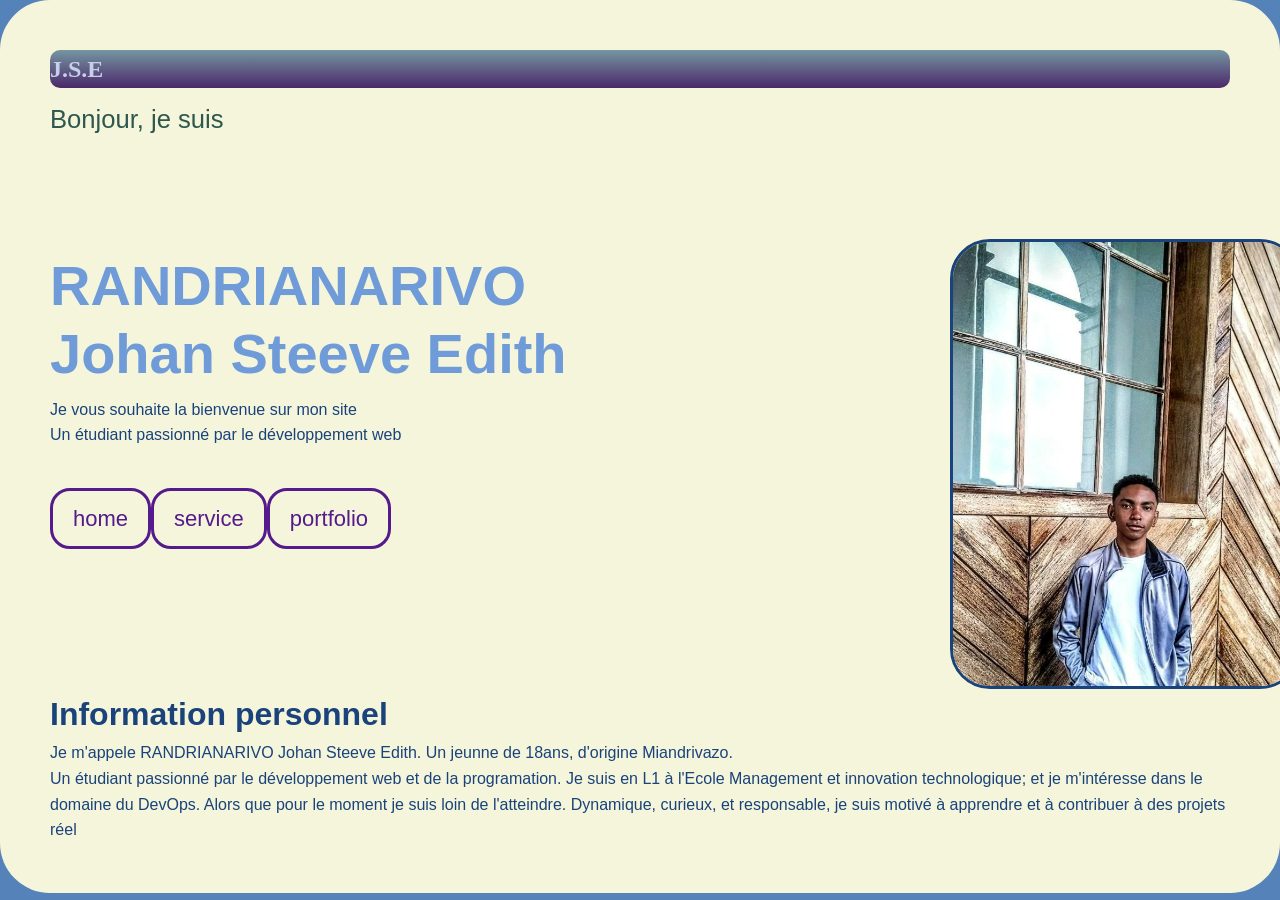
==== index.html @ 1365c3d0 "modi les deux" ====
<html lang="en">
<head>
    <meta charset="UTF-8">
    <meta name="viewport" content="width=device-width, initial-scale=1.0">
    <link rel="stylesheet" href="style.css">
    <title>JOHAN STEEVE EDITH</title>
</head>
<body>
    <header>

    </header>
     <div class="cv-container">
        <section class="intro">
            <div class="cv-logo">J.S.E</div>
                <div class="intro-subtitle">Bonjour, je suis</div>
                 <h1 class="intro-name">RANDRIANARIVO <br> Johan Steeve Edith </h1>
                    <p>Je vous souhaite la bienvenue sur mon site</p>
                    <p>Un étudiant passionné par le développement web</p>
            <nav class="nav-bar">
                <a href="">home</a>
                <a href="">service</a>
                <a href="">portfolio</a>
             </nav>
                <div class="intro-img">
                    <div class="img-wrapper">
                        <img src="steeve.png" alt="profile steeve edith">
                    </div>
                </div>
        </section>

     <!-- Information -->
      <div class="cv-info">
        <div class="info">
            <h1>Information personnel</h1>
                <p>Je m'appele RANDRIANARIVO Johan Steeve Edith. Un jeunne de 18ans, d'origine Miandrivazo.</p>
                <p>Un étudiant passionné par le développement web et de la programation. Je suis en L1 à l'Ecole Management et innovation technologique; et je m'intéresse dans le domaine du DevOps. Alors que pour le moment je suis loin de l'atteindre. Dynamique, curieux, et responsable, je suis motivé à apprendre et à contribuer à des projets réel</p>
        </div>
      </div>
    </div>

</body>
</html>
---- style.css ----
* {
            margin: 0;
            padding: 0;
            box-sizing: border-box;
        }
        body {
            font-family: 'Inter', 'Segoe UI', sans-serif;
            background: #5582b9;
            color: #030f33;
            line-height: 1.6;
        }

        .cv-logo {
            font-weight: 600;
            font-size: 1.5em;
            font-family: 'Times New Roman', Times, serif;
            background: linear-gradient(180deg, #7596a0, #4b286b);
            color: #c6cee9;
            border-radius: 10px;
            
        }
        .cv-container {
            padding: 50px;
            color: #19437a;
            border-radius: 50px;
            background-color: beige;
                  
        }
        .intro-subtitle{
            color: #2e574d;
            font-size: 1.6em;
            margin-bottom: 200px;
            margin: 0px;
            line-height: 2.5;

        }
        .intro-name {
        
            font-size: 3.5em;
            font-weight: 700;
            color: #6f9cd8;
            margin-bottom: 10px;
            line-height: 1.2;
            margin-top: 100px;
        }
        .intro-img{
            margin-top: 40px;
        }
        .img-wrapp {
            width: 350px;
            height: 450px;
            border-radius: 40px;
            padding: 5px;
            margin-left: 900px;
            margin-top: -200px;
            margin: flex;
            background: linear-gradient(180deg, #00bfff, #8a2be2);
            border: solid;
            border-color: linear-gradient(180deg, #00bfff #8a2be2);
        }
           .img-wrapper img {
            width: 350px;
            height: 450px;
            object-fit: cover;
            border-radius: 40px;
            margin-left: 900px;
            margin-top: -350px;
            border: solid;
            border-color: linear-gradient(180deg, #00bfff #8a2be2);        
        }
        
        .nav-bar{
            display: flex;
            justify-content:left;
            
            
        
        }

        .nav-bar a {
           color:linear-gradient(180deg, #00bfff #8a2be2);;
           font-size: 22px;
           text-decoration: none;
           padding: 10px 20px;
           border-radius: 20px;
           position: relative;
           transition: 0.4s;
           margin-top: 40px;
           background-color:linear-gradient(180deg, #00bfff #8a2be2);;
           border: solid;
        }
        .nav-bar a:hover {
            color: rgb(105, 75, 211);
            box-shadow: 0 0 15px rgb(131, 88, 187), 0 0 40px rgb(67, 56, 133);
        }
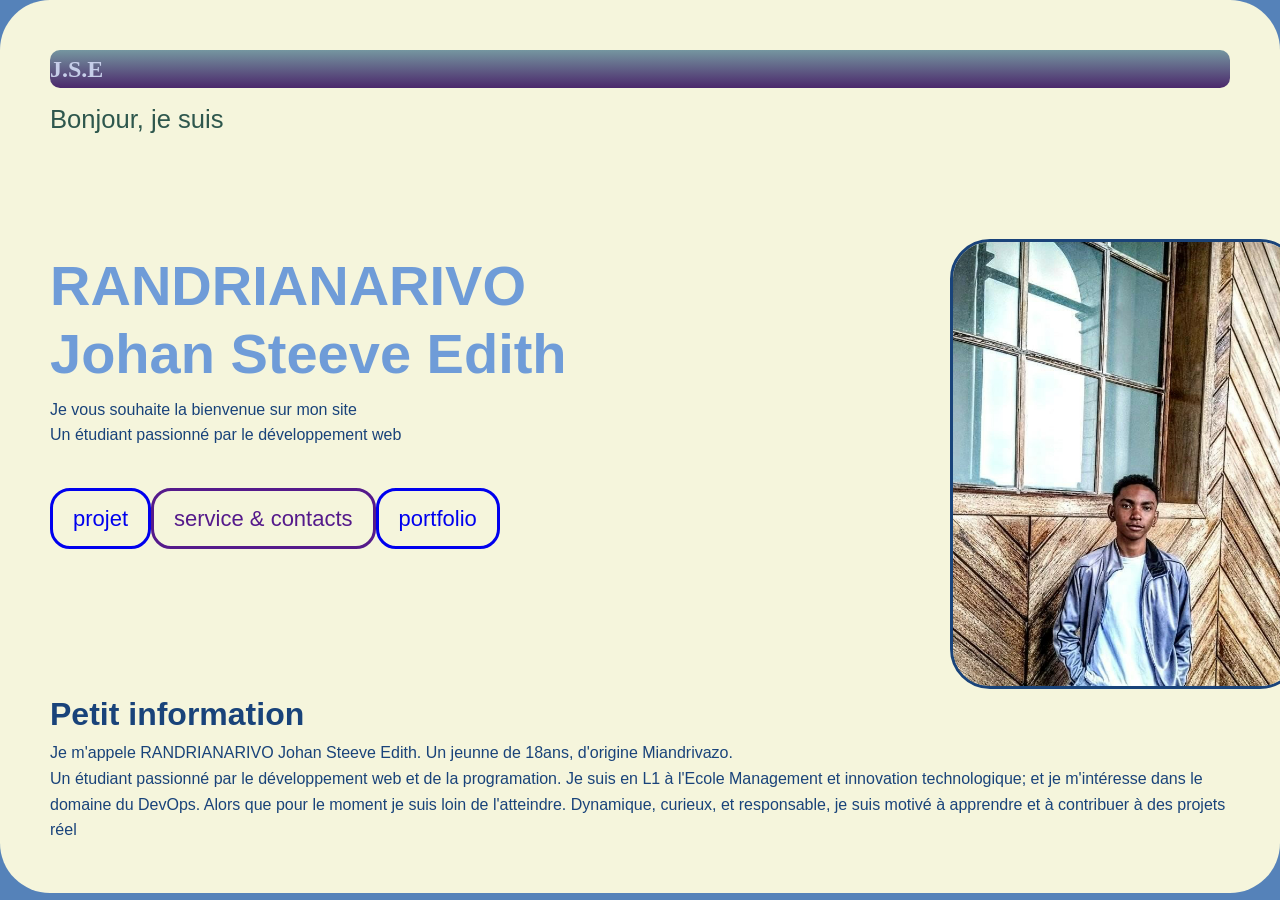
==== commit 94545fc7: "auto-commit" ====
--- a/index.html
+++ b/index.html
@@ -6,21 +6,20 @@
     <title>JOHAN STEEVE EDITH</title>
 </head>
 <body>
-    <header>
-
-    </header>
-     <div class="cv-container">
+     <div class="intro-container">
         <section class="intro">
-            <div class="cv-logo">J.S.E</div>
-                <div class="intro-subtitle">Bonjour, je suis</div>
-                 <h1 class="intro-name">RANDRIANARIVO <br> Johan Steeve Edith </h1>
+            <div class="intro-logo">J.S.E</div>
+            <div class="intro-subtitle">Bonjour, je suis</div>
+                <h1 class="intro-name">RANDRIANARIVO <br> Johan Steeve Edith </h1>
                     <p>Je vous souhaite la bienvenue sur mon site</p>
                     <p>Un étudiant passionné par le développement web</p>
+        <div class="nav-content">
             <nav class="nav-bar">
-                <a href="">home</a>
-                <a href="">service</a>
-                <a href="">portfolio</a>
-             </nav>
+                <a href="EdithCV.html">projet</a>
+                <a href="">service & contacts</a>
+                <a href="portfolio.html">portfolio</a>
+            </nav>
+        </div>
                 <div class="intro-img">
                     <div class="img-wrapper">
                         <img src="steeve.png" alt="profile steeve edith">
@@ -31,7 +30,7 @@
      <!-- Information -->
       <div class="cv-info">
         <div class="info">
-            <h1>Information personnel</h1>
+            <h1>Petit information</h1>
                 <p>Je m'appele RANDRIANARIVO Johan Steeve Edith. Un jeunne de 18ans, d'origine Miandrivazo.</p>
                 <p>Un étudiant passionné par le développement web et de la programation. Je suis en L1 à l'Ecole Management et innovation technologique; et je m'intéresse dans le domaine du DevOps. Alors que pour le moment je suis loin de l'atteindre. Dynamique, curieux, et responsable, je suis motivé à apprendre et à contribuer à des projets réel</p>
         </div>
--- a/style.css
+++ b/style.css
@@ -10,7 +10,8 @@
             line-height: 1.6;
         }
 
-        .cv-logo {
+        /*Introduction*/
+        .intro-logo {
             font-weight: 600;
             font-size: 1.5em;
             font-family: 'Times New Roman', Times, serif;
@@ -19,7 +20,7 @@
             border-radius: 10px;
             
         }
-        .cv-container {
+        .intro-container {
             padding: 50px;
             color: #19437a;
             border-radius: 50px;
@@ -27,6 +28,7 @@
                   
         }
         .intro-subtitle{
+            
             color: #2e574d;
             font-size: 1.6em;
             margin-bottom: 200px;
@@ -43,6 +45,8 @@
             line-height: 1.2;
             margin-top: 100px;
         }
+
+        /*profile*/
         .intro-img{
             margin-top: 40px;
         }
@@ -69,12 +73,15 @@
             border-color: linear-gradient(180deg, #00bfff #8a2be2);        
         }
         
+    /* Navigation */ 
+    .nav-content{
+            position: relative;
+            
+
+    }
         .nav-bar{
             display: flex;
             justify-content:left;
-            
-            
-        
         }
 
         .nav-bar a {
@@ -84,7 +91,7 @@
            padding: 10px 20px;
            border-radius: 20px;
            position: relative;
-           transition: 0.4s;
+           transition: 0.3s;
            margin-top: 40px;
            background-color:linear-gradient(180deg, #00bfff #8a2be2);;
            border: solid;
@@ -93,6 +100,10 @@
             color: rgb(105, 75, 211);
             box-shadow: 0 0 15px rgb(131, 88, 187), 0 0 40px rgb(67, 56, 133);
         }
-
+        .nav-content {
+            position: relative;
+            display: block;
+            margin-top: auto;
+        }
             
             
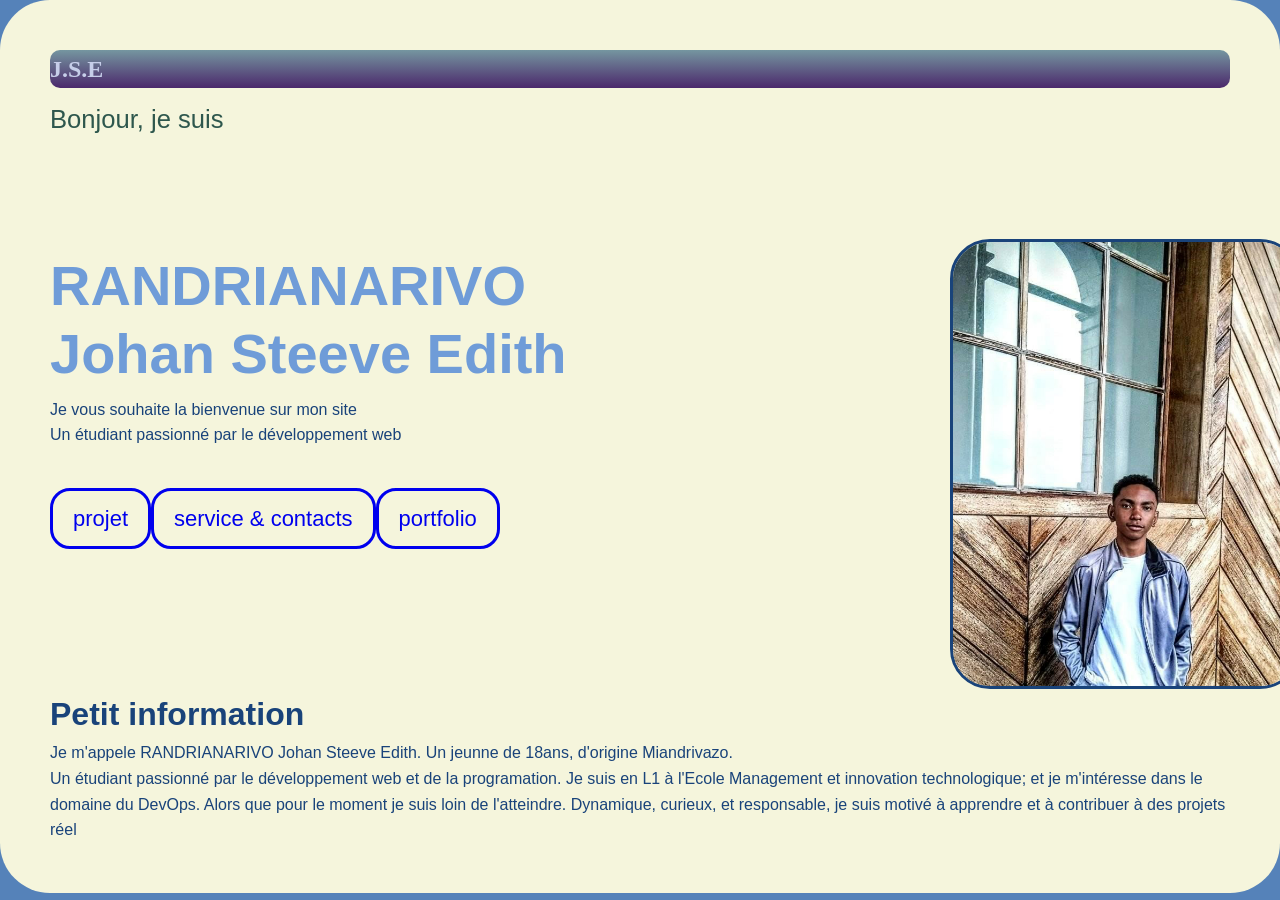
==== commit 35c40c85: "auto-commit" ====
--- a/index.html
+++ b/index.html
@@ -16,7 +16,7 @@
         <div class="nav-content">
             <nav class="nav-bar">
                 <a href="EdithCV.html">projet</a>
-                <a href="">service & contacts</a>
+                <a href="contact">service & contacts</a>
                 <a href="portfolio.html">portfolio</a>
             </nav>
         </div>
@@ -28,7 +28,7 @@
         </section>
 
      <!-- Information -->
-      <div class="cv-info">
+      <div class="info-content">
         <div class="info">
             <h1>Petit information</h1>
                 <p>Je m'appele RANDRIANARIVO Johan Steeve Edith. Un jeunne de 18ans, d'origine Miandrivazo.</p>
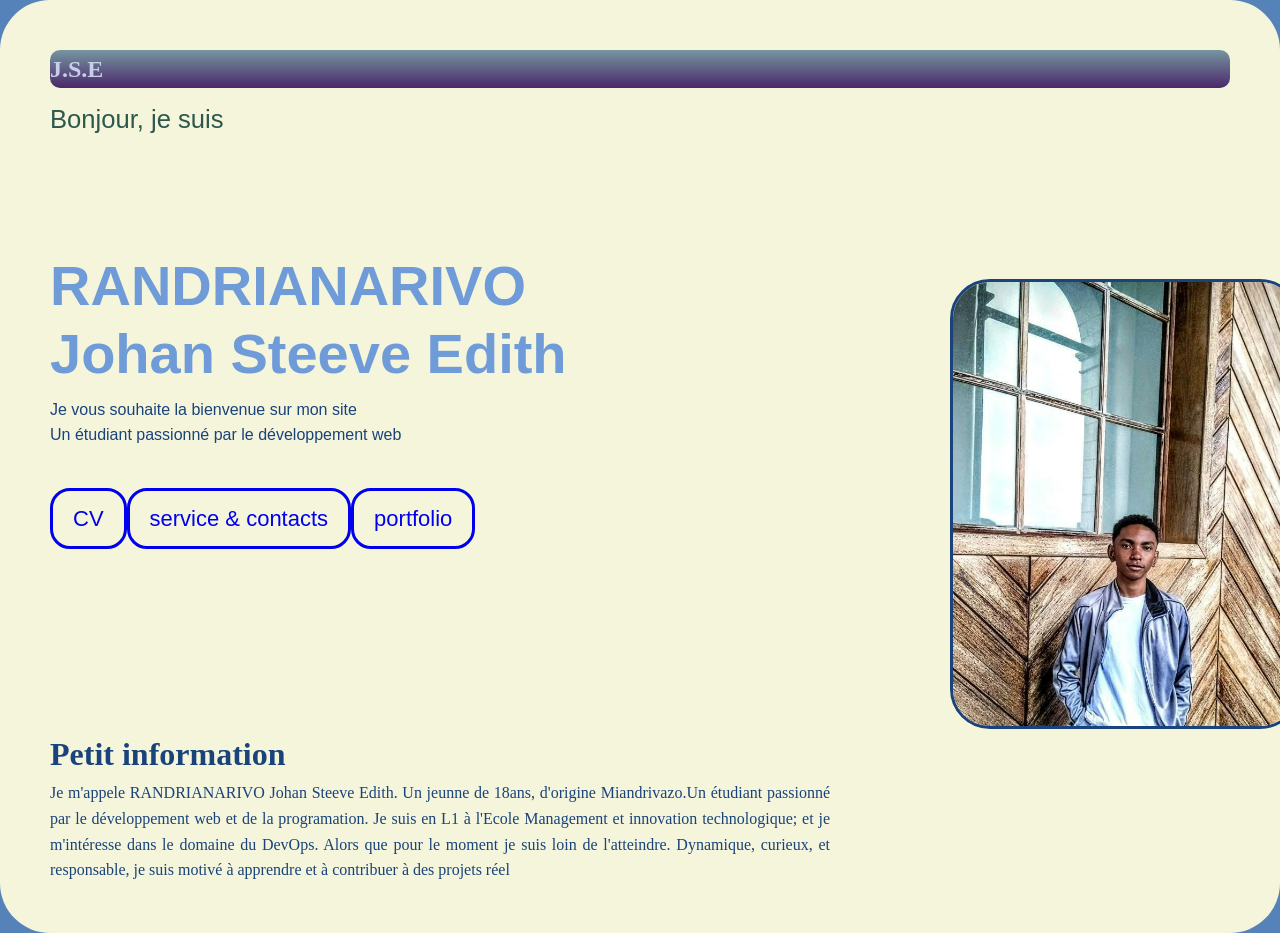
==== commit d3802a7f: "auto-commit" ====
--- a/index.html
+++ b/index.html
@@ -15,7 +15,7 @@
                     <p>Un étudiant passionné par le développement web</p>
         <div class="nav-content">
             <nav class="nav-bar">
-                <a href="EdithCV.html">projet</a>
+                <a href="EdithCV.html">CV</a>
                 <a href="contact">service & contacts</a>
                 <a href="portfolio.html">portfolio</a>
             </nav>
@@ -31,8 +31,7 @@
       <div class="info-content">
         <div class="info">
             <h1>Petit information</h1>
-                <p>Je m'appele RANDRIANARIVO Johan Steeve Edith. Un jeunne de 18ans, d'origine Miandrivazo.</p>
-                <p>Un étudiant passionné par le développement web et de la programation. Je suis en L1 à l'Ecole Management et innovation technologique; et je m'intéresse dans le domaine du DevOps. Alors que pour le moment je suis loin de l'atteindre. Dynamique, curieux, et responsable, je suis motivé à apprendre et à contribuer à des projets réel</p>
+                <p>Je m'appele RANDRIANARIVO Johan Steeve Edith. Un jeunne de 18ans, d'origine Miandrivazo.Un étudiant passionné par le développement web et de la programation. Je suis en L1 à l'Ecole Management et innovation technologique; et je m'intéresse dans le domaine du DevOps. Alors que pour le moment je suis loin de l'atteindre. Dynamique, curieux, et responsable, je suis motivé à apprendre et à contribuer à des projets réel</p>      
         </div>
       </div>
     </div>
--- a/style.css
+++ b/style.css
@@ -11,6 +11,12 @@
         }
 
         /*Introduction*/
+        .intro-container {
+            padding: 50px;
+            color: #19437a;
+            border-radius: 50px;
+            background-color: beige;            
+        }
         .intro-logo {
             font-weight: 600;
             font-size: 1.5em;
@@ -18,32 +24,29 @@
             background: linear-gradient(180deg, #7596a0, #4b286b);
             color: #c6cee9;
             border-radius: 10px;
-            
         }
-        .intro-container {
-            padding: 50px;
-            color: #19437a;
-            border-radius: 50px;
-            background-color: beige;
-                  
-        }
-        .intro-subtitle{
-            
+        .intro-subtitle{ 
             color: #2e574d;
             font-size: 1.6em;
             margin-bottom: 200px;
             margin: 0px;
             line-height: 2.5;
-
         }
         .intro-name {
-        
             font-size: 3.5em;
             font-weight: 700;
             color: #6f9cd8;
             margin-bottom: 10px;
             line-height: 1.2;
             margin-top: 100px;
+        }
+
+        /*information*/
+        .info-content{
+            display: flexbox;
+            margin-right: 400px;
+            font-family: 'Times New Roman', Times, serif;
+            text-align: justify; 
         }
 
         /*profile*/
@@ -76,6 +79,8 @@
     /* Navigation */ 
     .nav-content{
             position: relative;
+            margin-bottom: 80px;
+            margin-top: 500px;
             
 
     }
@@ -105,5 +110,13 @@
             display: block;
             margin-top: auto;
         }
-            
-            
+          
+    /*responsive*/
+    @media (max-width: 760px){
+        .intro{
+            flex-direction: column;
+        }
+        .nav-content, .intro-container {
+                width: 100%;
+            }
+    }
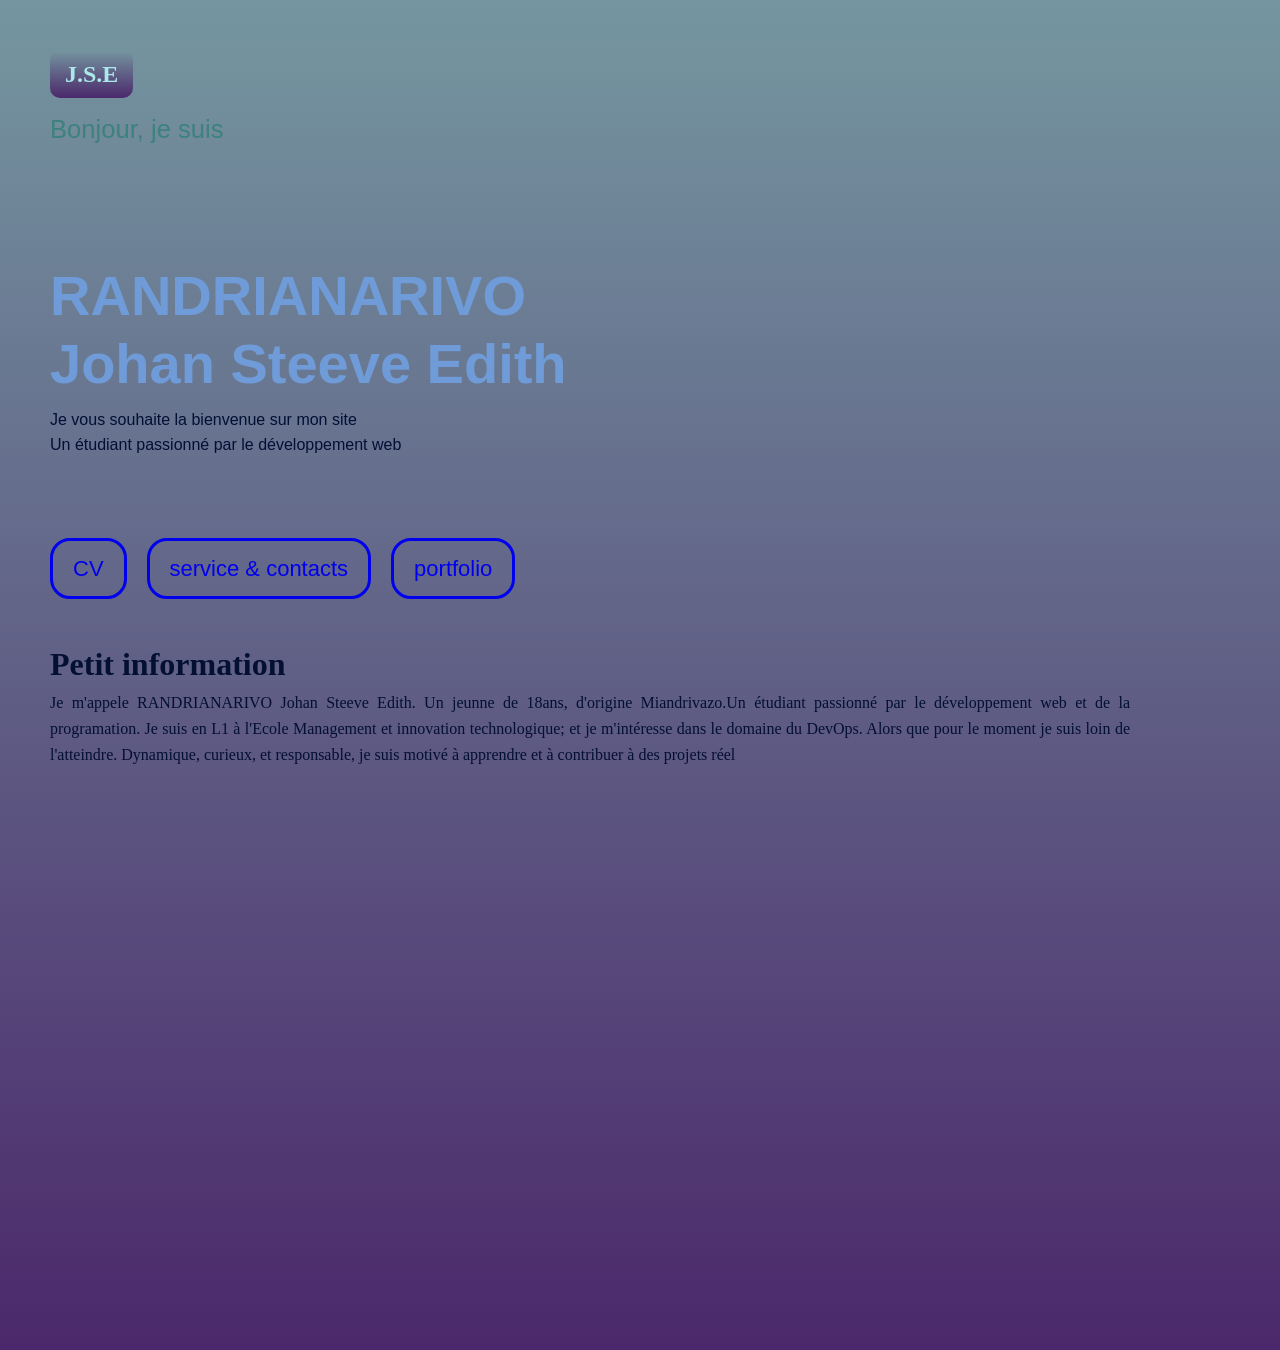
==== commit 8ec89a85: "modif index et style" ====
--- a/index.html
+++ b/index.html
@@ -6,6 +6,7 @@
     <title>JOHAN STEEVE EDITH</title>
 </head>
 <body>
+     <!-- contenu à gauche -->
      <div class="intro-container">
         <section class="intro">
             <div class="intro-logo">J.S.E</div>
@@ -13,13 +14,17 @@
                 <h1 class="intro-name">RANDRIANARIVO <br> Johan Steeve Edith </h1>
                     <p>Je vous souhaite la bienvenue sur mon site</p>
                     <p>Un étudiant passionné par le développement web</p>
-        <div class="nav-content">
+                    
+             <!-- navigation -->
+        <div class="nav-content">      
             <nav class="nav-bar">
                 <a href="EdithCV.html">CV</a>
                 <a href="contact">service & contacts</a>
                 <a href="portfolio.html">portfolio</a>
             </nav>
         </div>
+
+             <!-- profile image contenu à droite -->
                 <div class="intro-img">
                     <div class="img-wrapper">
                         <img src="steeve.png" alt="profile steeve edith">
--- a/style.css
+++ b/style.css
@@ -5,46 +5,54 @@
         }
         body {
             font-family: 'Inter', 'Segoe UI', sans-serif;
-            background: #5582b9;
+            background:linear-gradient(180deg, #7596a0, #4b286b);
             color: #030f33;
             line-height: 1.6;
         }
 
-        /*Introduction*/
-        .intro-container {
-            padding: 50px;
-            color: #19437a;
-            border-radius: 50px;
-            background-color: beige;            
-        }
-        .intro-logo {
-            font-weight: 600;
-            font-size: 1.5em;
-            font-family: 'Times New Roman', Times, serif;
-            background: linear-gradient(180deg, #7596a0, #4b286b);
-            color: #c6cee9;
-            border-radius: 10px;
-        }
-        .intro-subtitle{ 
-            color: #2e574d;
-            font-size: 1.6em;
-            margin-bottom: 200px;
-            margin: 0px;
-            line-height: 2.5;
-        }
-        .intro-name {
-            font-size: 3.5em;
-            font-weight: 700;
-            color: #6f9cd8;
-            margin-bottom: 10px;
-            line-height: 1.2;
-            margin-top: 100px;
-        }
 
-        /*information*/
+            /*contenu à gauche*/
+            .intro-container{
+                background: none;
+                background-color:linear-gradient(180deg, #7596a0, #4b286b);
+                border-radius: 50px;
+                padding: 50px;
+                width: 199vh;
+                height: 150vh;
+                position: relative;
+            }
+            .intro-logo{
+                font-weight: 600;
+                font-size: 1.5em;
+                font-family: 'Times New Roman', Times, serif;
+                background: linear-gradient(180deg, #7596a0, #4b286b);
+                color: rgb(169, 233, 233);
+                border-radius: 10px;
+                display: inline-block;
+                padding: 5px 15px;
+                
+            }
+            .intro-subtitle{
+                margin-bottom: 0px;
+                font-size:1.6em;
+                line-height:2.5;
+                color: rgb(61, 129, 129);
+            }
+            .intro-name{
+                font-size: 3.5em;
+                font-weight: 700;
+                color: #6f9cd8;
+                margin-bottom: 10px;
+                line-height: 1.2;
+                margin-top: 100px;
+            }
+
+        /*Information*/
         .info-content{
-            display: flexbox;
+            display: block;
             margin-right: 400px;
+            width: 120vh;
+            
             font-family: 'Times New Roman', Times, serif;
             text-align: justify; 
         }
@@ -52,41 +60,48 @@
         /*profile*/
         .intro-img{
             margin-top: 40px;
+            position: relative;
         }
-        .img-wrapp {
+        .img-wrapper{
             width: 350px;
             height: 450px;
             border-radius: 40px;
             padding: 5px;
-            margin-left: 900px;
-            margin-top: -200px;
+           position: absolute;
+           top: 0;
+           right: 0;
+           display: flex;
+           align-items: center;
+           justify-content: center;
             margin: flex;
-            background: linear-gradient(180deg, #00bfff, #8a2be2);
-            border: solid;
-            border-color: linear-gradient(180deg, #00bfff #8a2be2);
+            background: linear-gradient(180deg, #7596a0, #4b286b);
+            border:2px solid;
+            margin-top: -450px;
+           
         }
            .img-wrapper img {
-            width: 350px;
-            height: 450px;
+            width: 100%;
+            height: 100%;
             object-fit: cover;
-            border-radius: 40px;
-            margin-left: 900px;
-            margin-top: -350px;
-            border: solid;
+            border-radius: 38px;
+            border:solid transparent;
             border-color: linear-gradient(180deg, #00bfff #8a2be2);        
         }
         
     /* Navigation */ 
-    .nav-content{
+     
+             .nav-content{
             position: relative;
-            margin-bottom: 80px;
-            margin-top: 500px;
-            
+        
+    
 
     }
         .nav-bar{
             display: flex;
             justify-content:left;
+            gap: 20px;
+            margin-top: 40px;
+            flex-wrap: wrap;
         }
 
         .nav-bar a {
@@ -111,12 +126,9 @@
             margin-top: auto;
         }
           
-    /*responsive*/
-    @media (max-width: 760px){
-        .intro{
-            flex-direction: column;
-        }
-        .nav-content, .intro-container {
-                width: 100%;
-            }
-    }+   
+    
+
+
+
+    
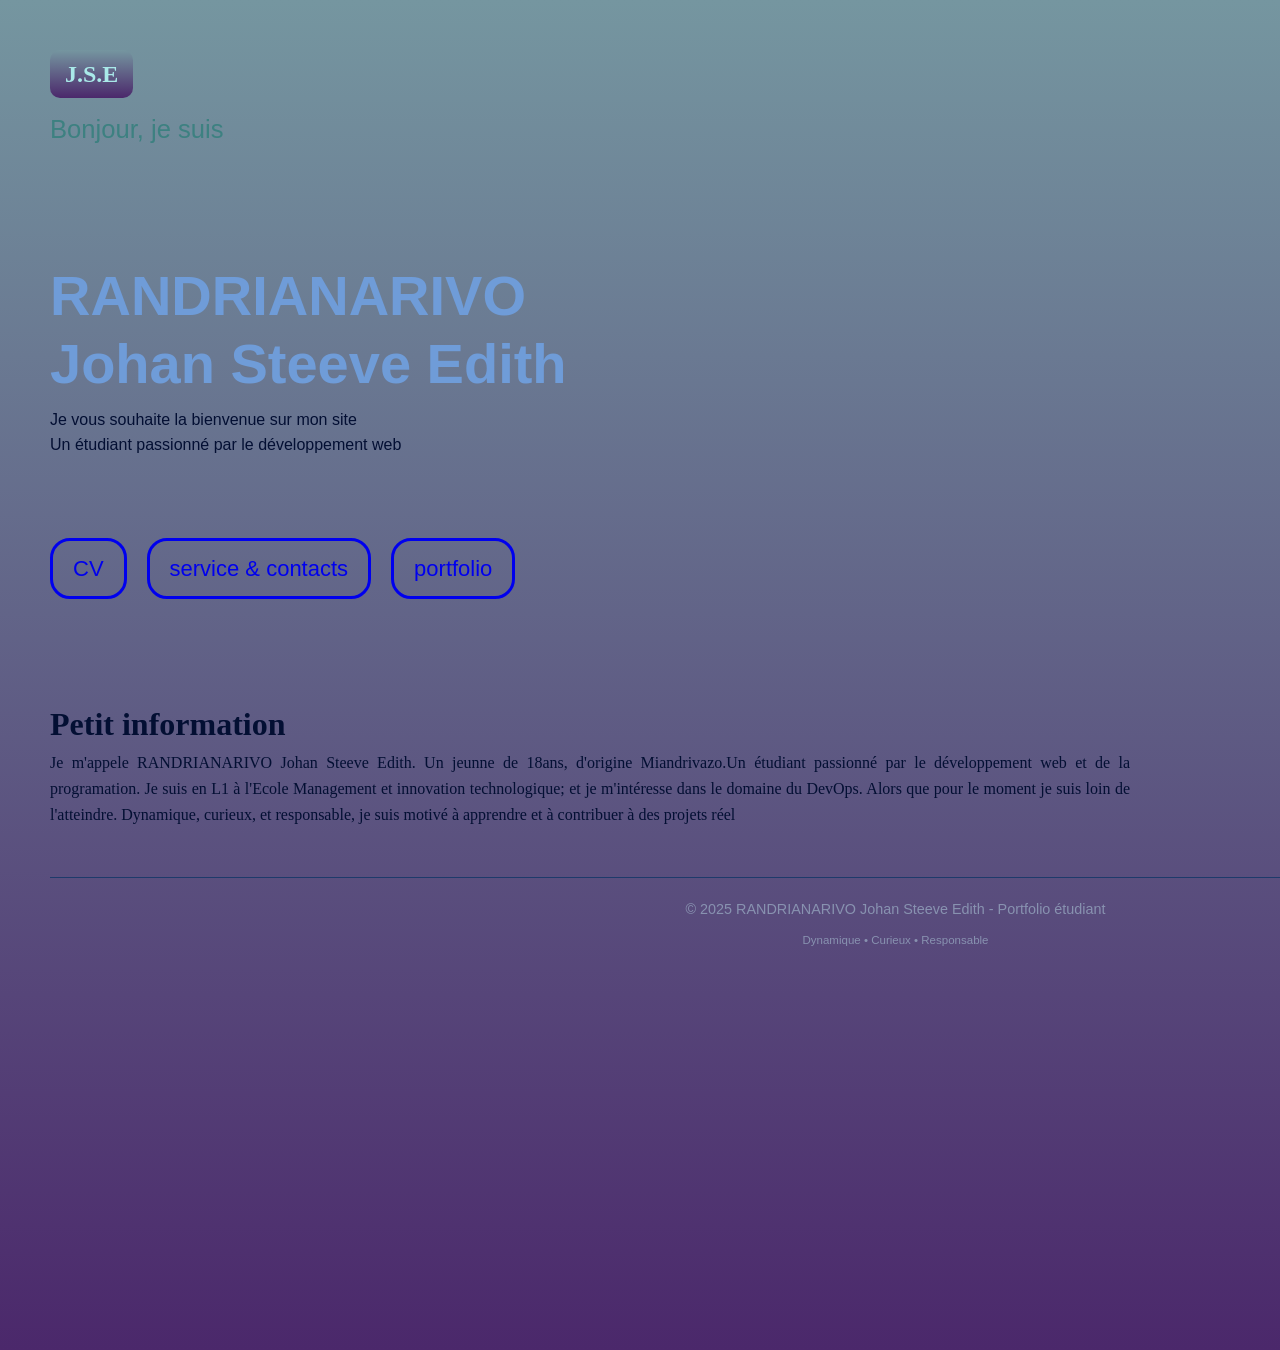
==== commit b133c58d: "modif page web" ====
--- a/index.html
+++ b/index.html
@@ -39,6 +39,11 @@
                 <p>Je m'appele RANDRIANARIVO Johan Steeve Edith. Un jeunne de 18ans, d'origine Miandrivazo.Un étudiant passionné par le développement web et de la programation. Je suis en L1 à l'Ecole Management et innovation technologique; et je m'intéresse dans le domaine du DevOps. Alors que pour le moment je suis loin de l'atteindre. Dynamique, curieux, et responsable, je suis motivé à apprendre et à contribuer à des projets réel</p>      
         </div>
       </div>
+
+       <footer class="footer">
+            <p>© 2025 RANDRIANARIVO Johan Steeve Edith - Portfolio étudiant</p>
+            <p style="margin-top: 10px; font-size: 0.8em;">Dynamique • Curieux • Responsable</p>
+        </footer>
     </div>
 
 </body>
--- a/style.css
+++ b/style.css
@@ -52,7 +52,7 @@
             display: block;
             margin-right: 400px;
             width: 120vh;
-            
+            margin-top: 100px;
             font-family: 'Times New Roman', Times, serif;
             text-align: justify; 
         }
@@ -125,6 +125,16 @@
             display: block;
             margin-top: auto;
         }
+
+        /* Footer */
+        .footer {
+            text-align: center;
+            padding: 20px;
+            color: #8892b0;
+            font-size: 0.9em;
+            border-top: 1px solid #1e3a6b;
+            margin-top: 50px;
+        }
           
    
     
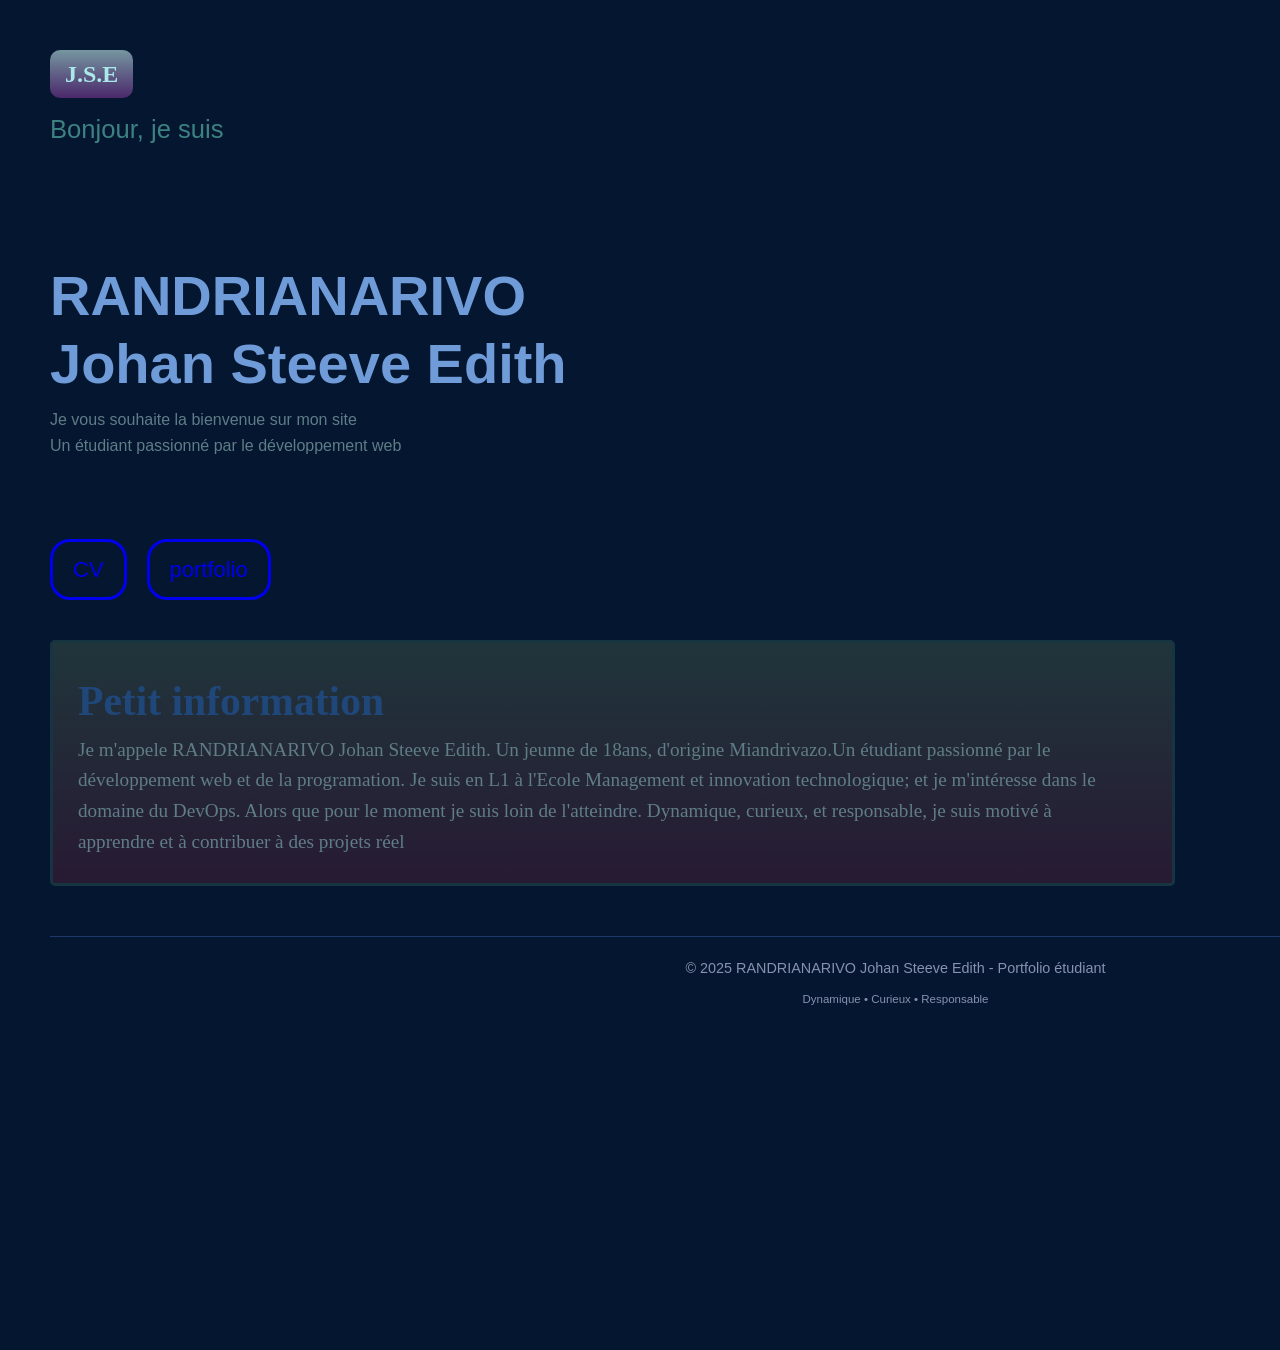
==== commit 849e00ad: "modif page" ====
--- a/index.html
+++ b/index.html
@@ -12,14 +12,14 @@
             <div class="intro-logo">J.S.E</div>
             <div class="intro-subtitle">Bonjour, je suis</div>
                 <h1 class="intro-name">RANDRIANARIVO <br> Johan Steeve Edith </h1>
-                    <p>Je vous souhaite la bienvenue sur mon site</p>
-                    <p>Un étudiant passionné par le développement web</p>
+                    <p class="par">Je vous souhaite la bienvenue sur mon site</p>
+                    <p class="par">Un étudiant passionné par le développement web</p>
                     
              <!-- navigation -->
         <div class="nav-content">      
             <nav class="nav-bar">
                 <a href="EdithCV.html">CV</a>
-                <a href="contact">service & contacts</a>
+              
                 <a href="portfolio.html">portfolio</a>
             </nav>
         </div>
@@ -35,8 +35,8 @@
      <!-- Information -->
       <div class="info-content">
         <div class="info">
-            <h1>Petit information</h1>
-                <p>Je m'appele RANDRIANARIVO Johan Steeve Edith. Un jeunne de 18ans, d'origine Miandrivazo.Un étudiant passionné par le développement web et de la programation. Je suis en L1 à l'Ecole Management et innovation technologique; et je m'intéresse dans le domaine du DevOps. Alors que pour le moment je suis loin de l'atteindre. Dynamique, curieux, et responsable, je suis motivé à apprendre et à contribuer à des projets réel</p>      
+            <h1 class="info-small">Petit information</h1>
+                <p class="conatain-small">Je m'appele RANDRIANARIVO Johan Steeve Edith. Un jeunne de 18ans, d'origine Miandrivazo.Un étudiant passionné par le développement web et de la programation. Je suis en L1 à l'Ecole Management et innovation technologique; et je m'intéresse dans le domaine du DevOps. Alors que pour le moment je suis loin de l'atteindre. Dynamique, curieux, et responsable, je suis motivé à apprendre et à contribuer à des projets réel</p>      
         </div>
       </div>
 
--- a/style.css
+++ b/style.css
@@ -5,8 +5,7 @@
         }
         body {
             font-family: 'Inter', 'Segoe UI', sans-serif;
-            background:linear-gradient(180deg, #7596a0, #4b286b);
-            color: #030f33;
+            background: #041630;
             line-height: 1.6;
         }
 
@@ -46,15 +45,43 @@
                 line-height: 1.2;
                 margin-top: 100px;
             }
+            .par{
+             color: #5f7d86;
+             text-align: justify;
+             margin-top: 1px;
+            }
 
         /*Information*/
         .info-content{
+            position: relative;
+            border-radius: 5px;
+            border-color: rgb(34, 54, 54);
+            border: 3px solid rgb(23, 53, 65);
+            width: 125vh;
+            background: linear-gradient(180deg, #20353b, #271a33);
+        }
+        .info {
             display: block;
             margin-right: 400px;
             width: 120vh;
-            margin-top: 100px;
+            padding: 25px;
             font-family: 'Times New Roman', Times, serif;
-            text-align: justify; 
+           
+           
+        }
+        .conatain-small{
+            color: #5f7d86;
+            font-size: larger;
+            font-weight: 1.6em;
+            display: flex;
+
+        }
+        .info-small{
+            color: #20477a;
+            font-size: 2.6rem;
+            font-weight: 3.5em;
+            display: inline-block;
+
         }
 
         /*profile*/
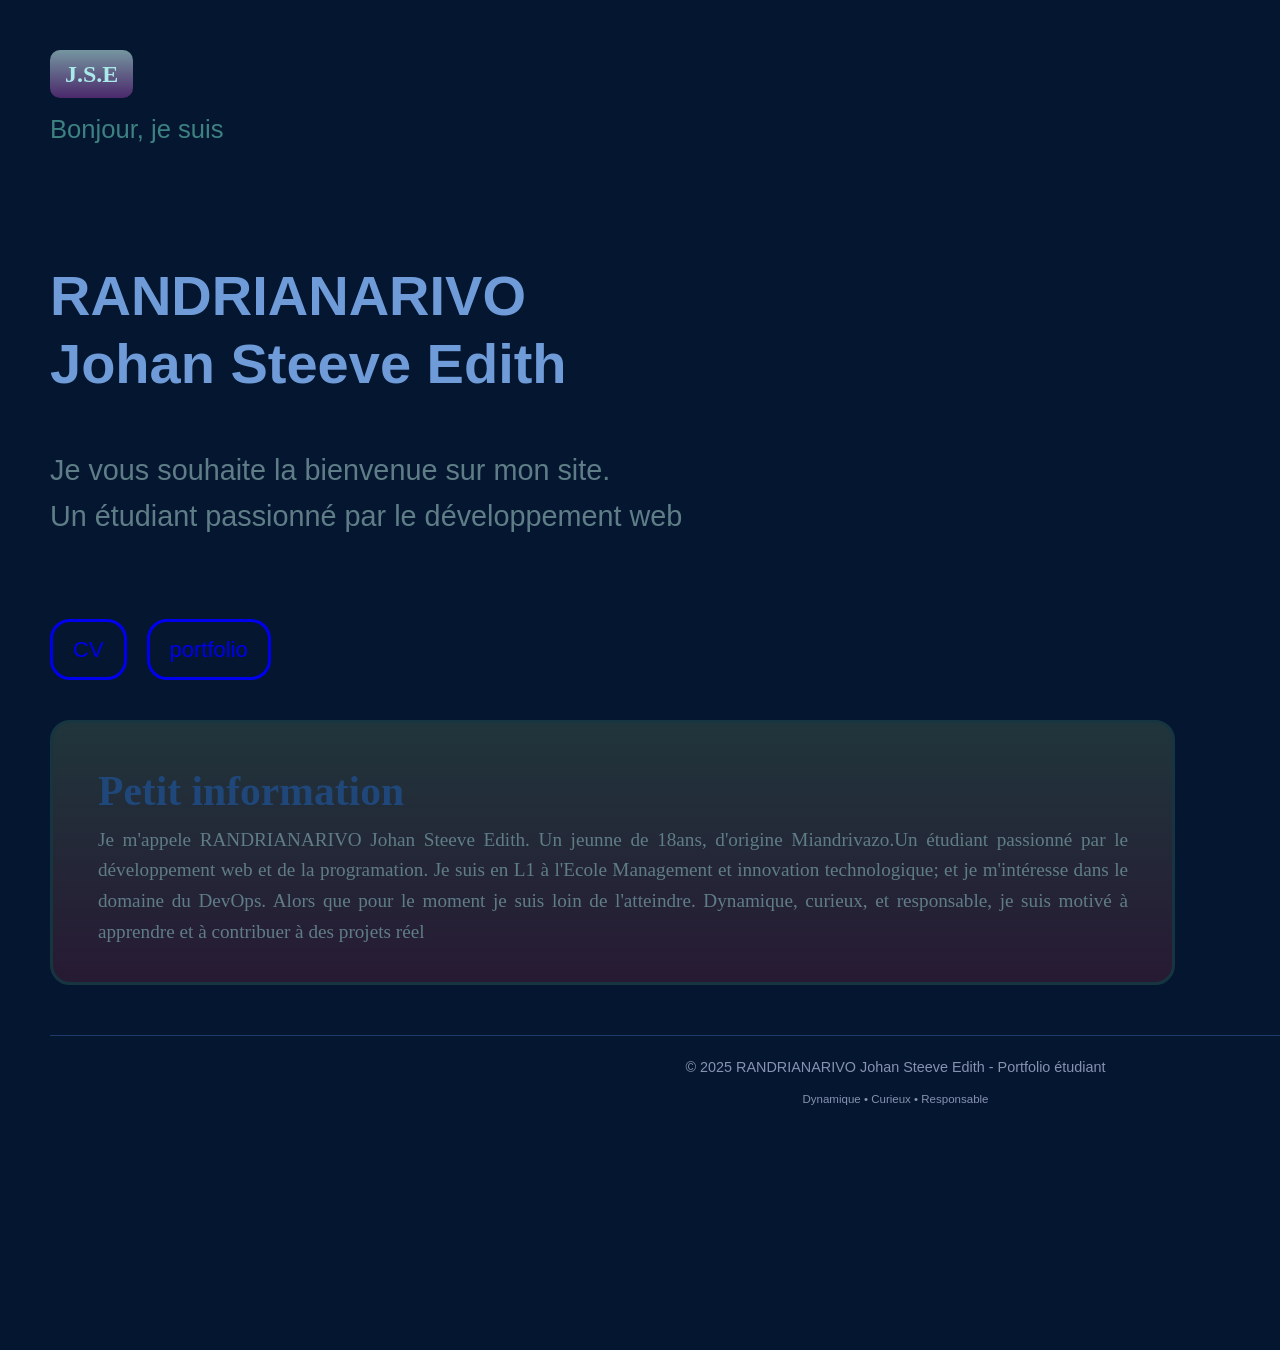
==== commit cf377cb6: "modif index et style" ====
--- a/index.html
+++ b/index.html
@@ -12,14 +12,13 @@
             <div class="intro-logo">J.S.E</div>
             <div class="intro-subtitle">Bonjour, je suis</div>
                 <h1 class="intro-name">RANDRIANARIVO <br> Johan Steeve Edith </h1>
-                    <p class="par">Je vous souhaite la bienvenue sur mon site</p>
-                    <p class="par">Un étudiant passionné par le développement web</p>
+                    <p class="par">Je vous souhaite la bienvenue sur mon site. <br> Un étudiant passionné par le développement web</p>
+                    
                     
              <!-- navigation -->
         <div class="nav-content">      
             <nav class="nav-bar">
                 <a href="EdithCV.html">CV</a>
-              
                 <a href="portfolio.html">portfolio</a>
             </nav>
         </div>
--- a/style.css
+++ b/style.css
@@ -48,7 +48,8 @@
             .par{
              color: #5f7d86;
              text-align: justify;
-             margin-top: 1px;
+             margin-top: 50px;
+             font-size: 1.8em;
             }
 
         /*Information*/
@@ -59,7 +60,10 @@
             border: 3px solid rgb(23, 53, 65);
             width: 125vh;
             background: linear-gradient(180deg, #20353b, #271a33);
-        }
+            transition: 0.2s;
+            padding: 10px 20px;
+            border-radius: 20px;
+        } 
         .info {
             display: block;
             margin-right: 400px;
@@ -74,6 +78,7 @@
             font-size: larger;
             font-weight: 1.6em;
             display: flex;
+            text-align: justify;
 
         }
         .info-small{
@@ -117,11 +122,8 @@
         
     /* Navigation */ 
      
-             .nav-content{
+        .nav-content{
             position: relative;
-        
-    
-
     }
         .nav-bar{
             display: flex;
